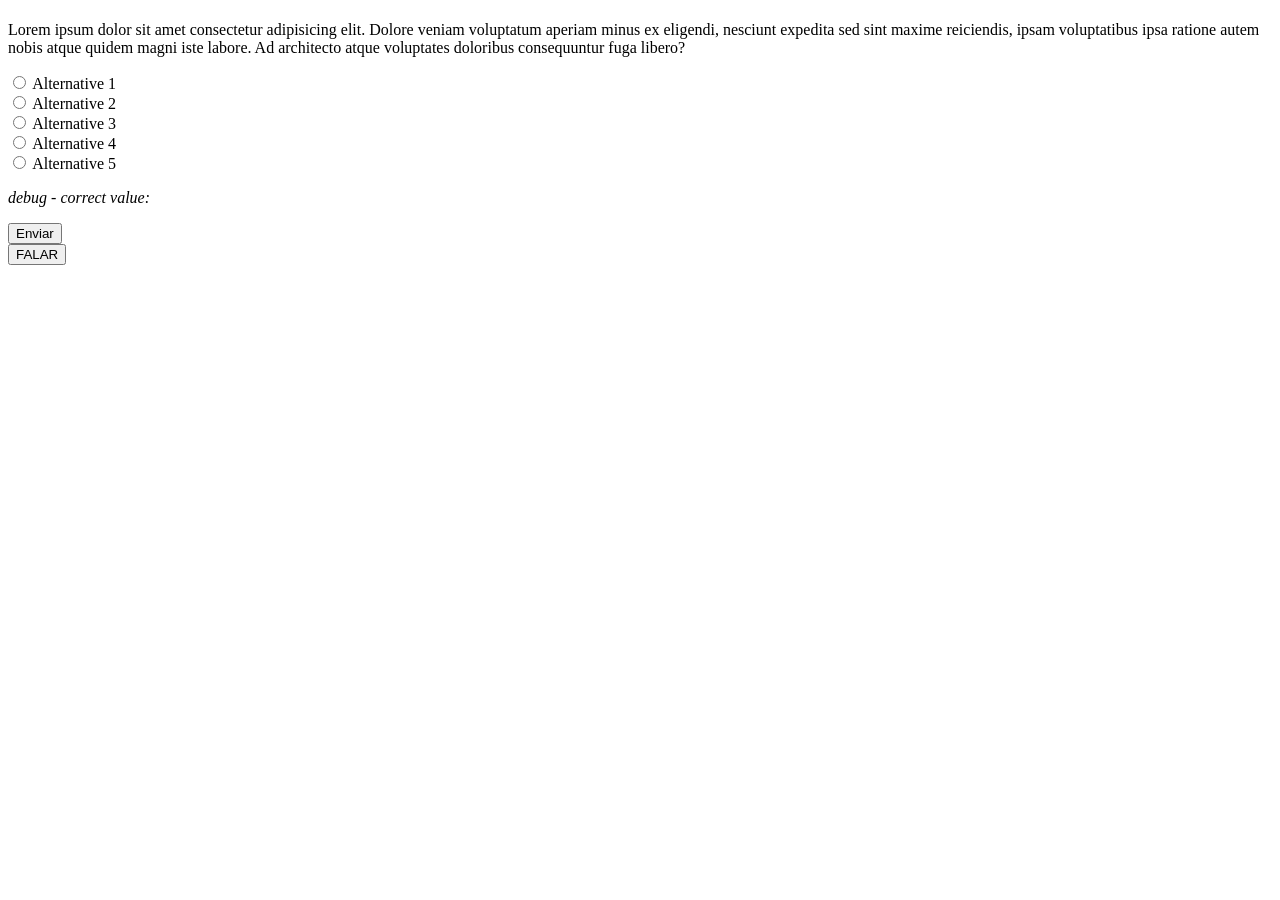
==== src/main/resources/public/pages/exercicios.html @ 688dbfdf "commit" ====
<!doctype html>
<!--STANDART FORMATS FOR ALMOST ALL DOCUMENTS - HEADER, SCRIPT AND STYLESHEETS-->
<html lang="pt-br">

<head>
    <meta charset="utf-8">
    <meta name="viewport" content="width=device-width, initial-scale=1">
    <title>Trilha</title>

    <!--includes external libraries-->
    <script src="/js/common-head.js"></script>

    <!--renders header and footer-->
    <script type="module" src="/js/webapp-initial-render.js"></script>

    <!--CSS-->
    <link rel="stylesheet" href="/css/footer.css">
    <link rel="stylesheet" href="/css/header.css">
    <link rel="stylesheet" href="/css/style.css">
    <link rel="stylesheet" href="/css/header2.css">
    <link rel="stylesheet" href="/css/lib/hover-expand.css">
    <link rel="stylesheet" href="/css/lib/return-arrow.css">

    <link rel="stylesheet" href="/styles/exercicios.css">


    <!--JS-->
    <script type="module" src="/scripts/exercicios.js" defer></script>  
</head>


<body>
    <div class="container">
        <div class="row">
            <!--section to the right that contains posts-->
            <div class="container circular-container bg-light mt-4 col-10 pb-3 d-flex flex-column">
                <div class="container">
                    <form id="question-form">
                        <div class="pt-3 padding-divider"></div>

                        <h1 id="question-form-header"></h1> <!--Abandoned title-->
                        <div class="mt-5 margin-divider"></div>

                        <p class="question-form-text">Lorem ipsum dolor sit amet consectetur adipisicing elit. Dolore
                            veniam voluptatum aperiam minus
                            ex
                            eligendi, nesciunt expedita sed sint maxime reiciendis, ipsam voluptatibus ipsa ratione
                            autem
                            nobis
                            atque quidem magni iste labore. Ad architecto atque voluptates doloribus consequuntur fuga
                            libero?
                        </p>

                        <div id="question-form-alternative" class="mt-5">

                            <label class="alternative-label">
                                <input type="radio" name="answer" value="1">
                                <span class="alternative-label-text">Alternative 1</span>
                            </label>
                            <br>
                            <label class="alternative-label">
                                <input type="radio" name="answer" value="2">
                                <span class="alternative-label-text">Alternative 2</span>
                            </label>
                            <br>
                            <label class="alternative-label">
                                <input type="radio" name="answer" value="3">
                                <span class="alternative-label-text">Alternative 3</span>
                            </label>
                            <br>
                            <label class="alternative-label">
                                <input type="radio" name="answer" value="4">
                                <span class="alternative-label-text">Alternative 4</span>
                            </label>
                            <br>
                            <label class="alternative-label">
                                <input type="radio" name="answer" value="5">
                                <span class="alternative-label-text">Alternative 5</span>

                            </label>

                        </div>
                        <div class="mt-5"></div>
                        <p><i>debug - correct value: </i><span id="alternative-debug-correct"></span></p>
                
                        
                        <button type="submit" id="modal-button" class="btn btn-large btn-success">Enviar</button>


                    </form>
                    <button type="submit" id="text-to-speech-button" class="btn btn-large btn-success">FALAR</button>
                </div>

            </div>
            <div class="col-1 col-divider"></div>
            <div class="progress-bar-container bg-light mt-4 col-1">
                <div class="bg-success" id="progress-bar"></div>
            </div>
        </div>


</body>

</html>
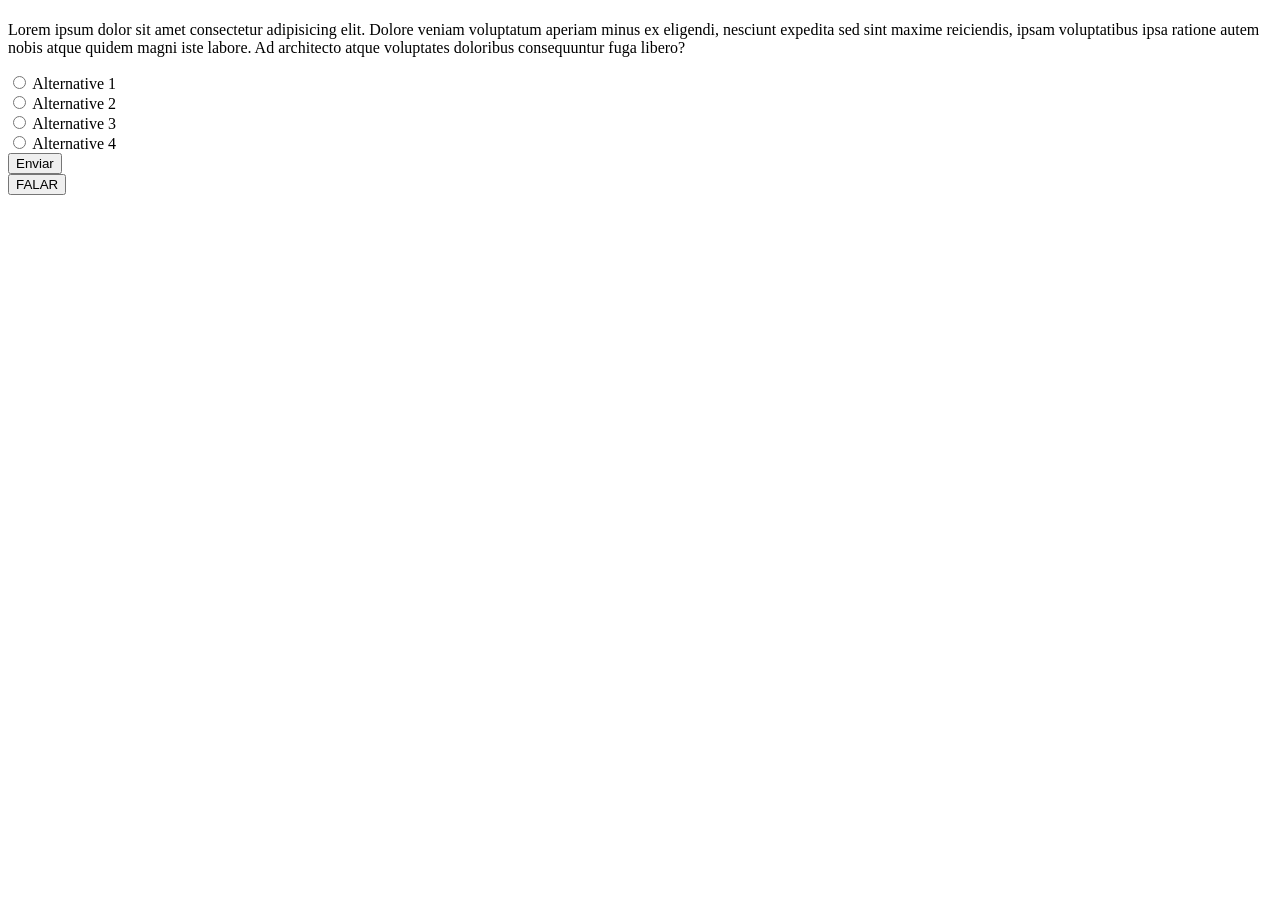
==== commit 0a31912a: "vamoslaquaseacabando" ====
--- a/src/main/resources/public/pages/exercicios.html
+++ b/src/main/resources/public/pages/exercicios.html
@@ -73,17 +73,12 @@
                                 <span class="alternative-label-text">Alternative 4</span>
                             </label>
                             <br>
-                            <label class="alternative-label">
-                                <input type="radio" name="answer" value="5">
-                                <span class="alternative-label-text">Alternative 5</span>
-
-                            </label>
 
                         </div>
                         <div class="mt-5"></div>
-                        <p><i>debug - correct value: </i><span id="alternative-debug-correct"></span></p>
-                
-                        
+  
+               
+                       
                         <button type="submit" id="modal-button" class="btn btn-large btn-success">Enviar</button>
 
 
